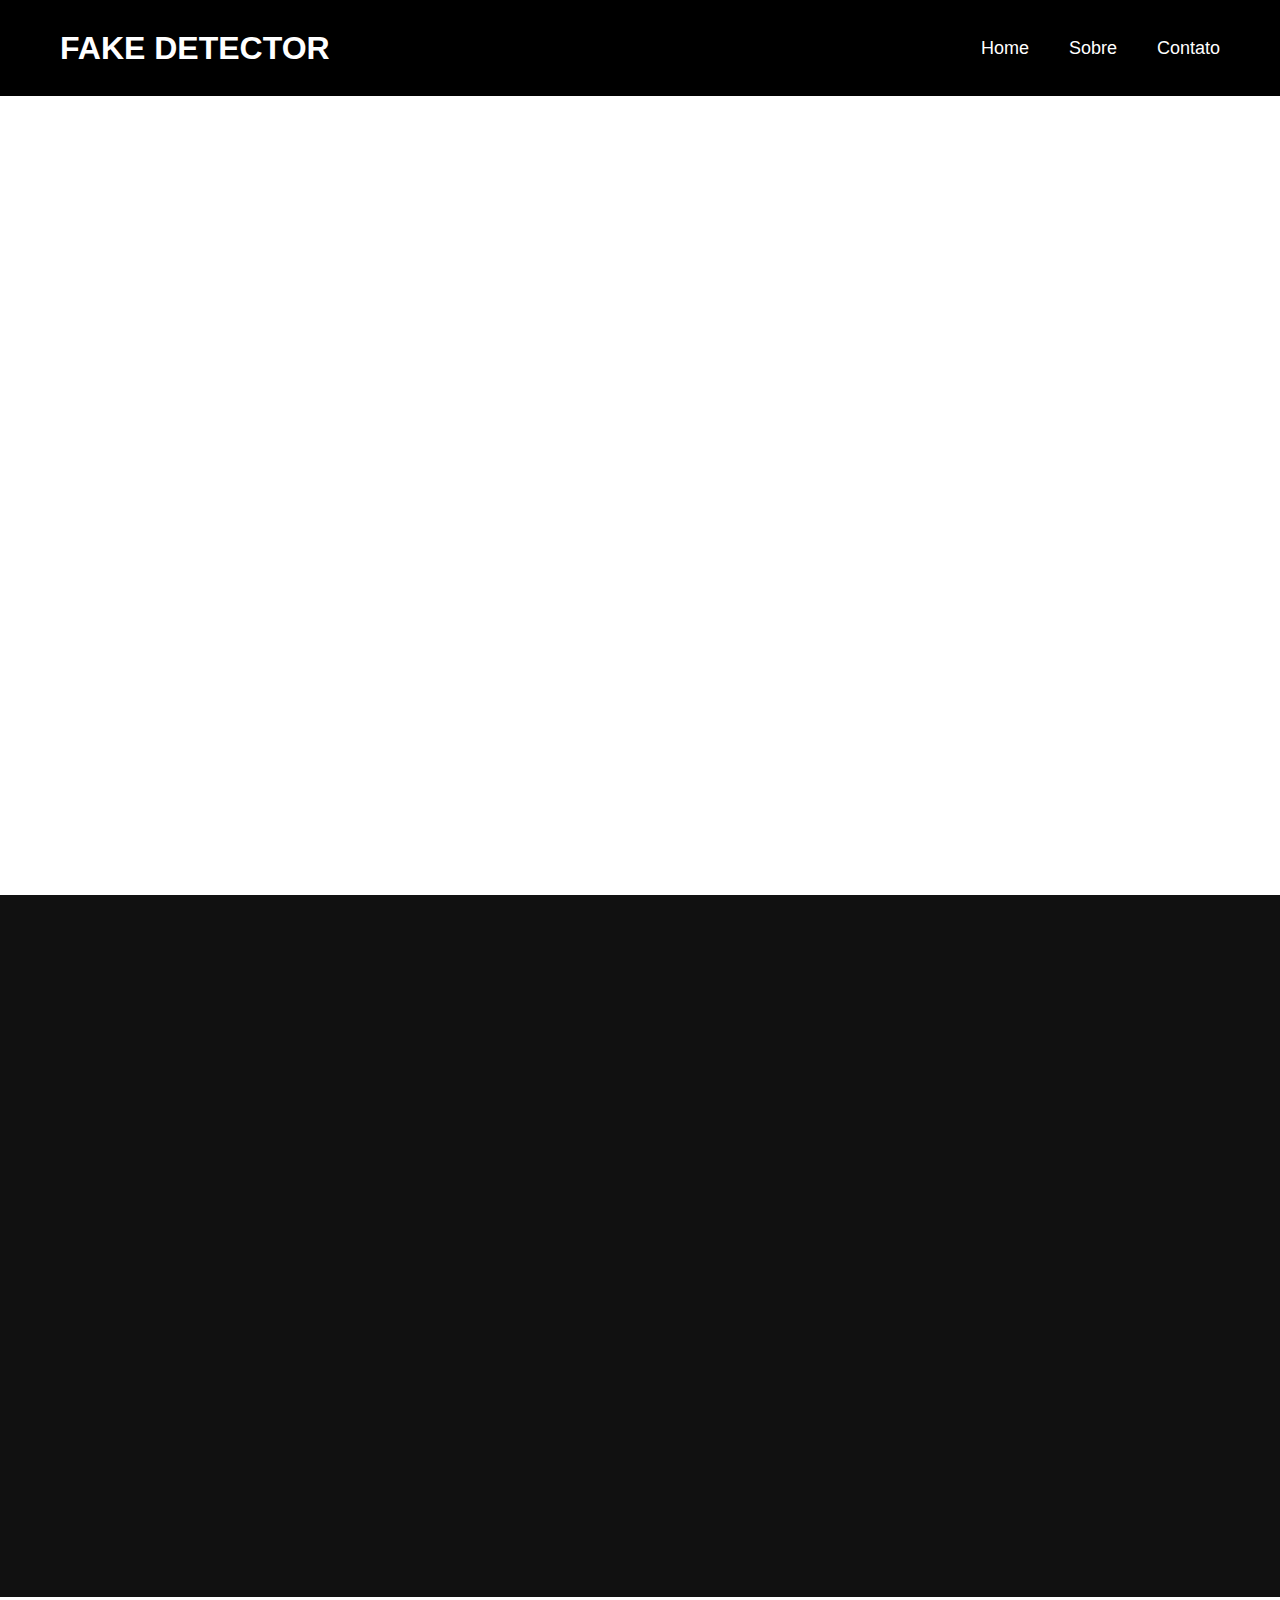
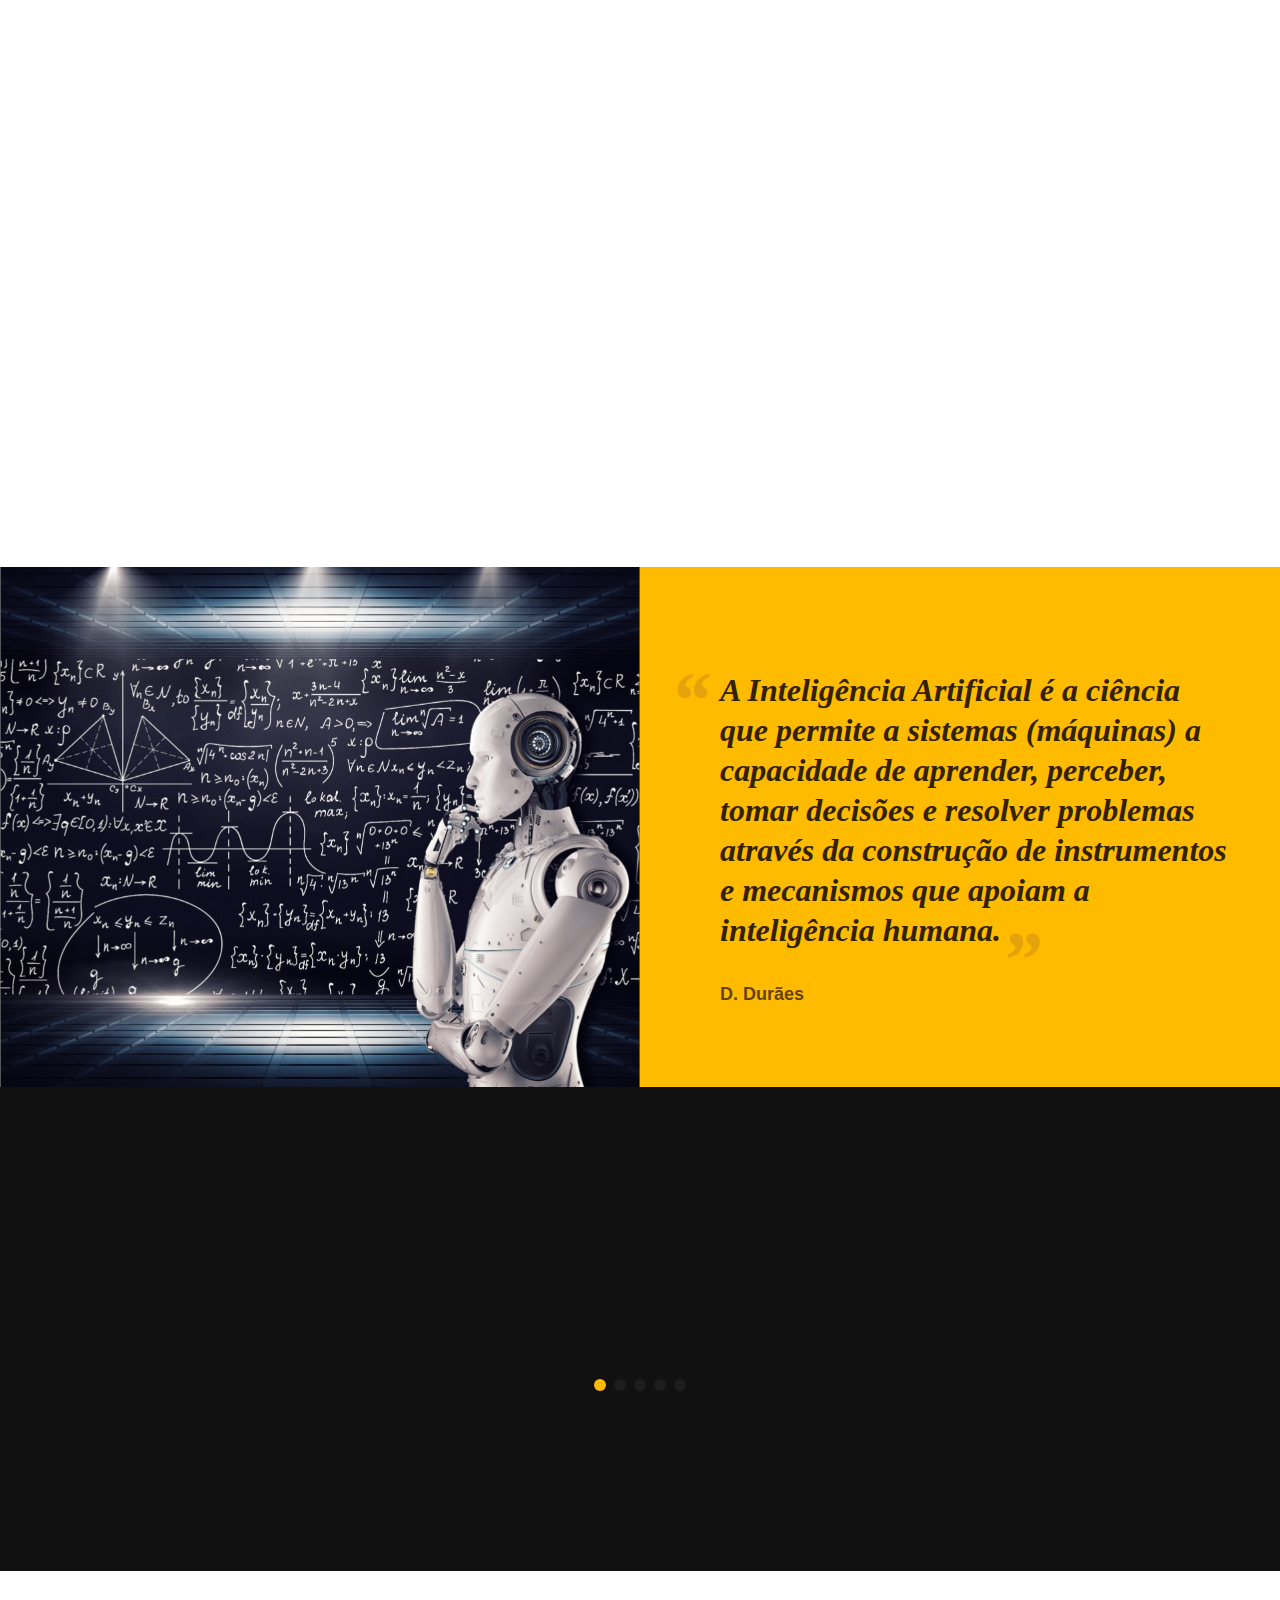
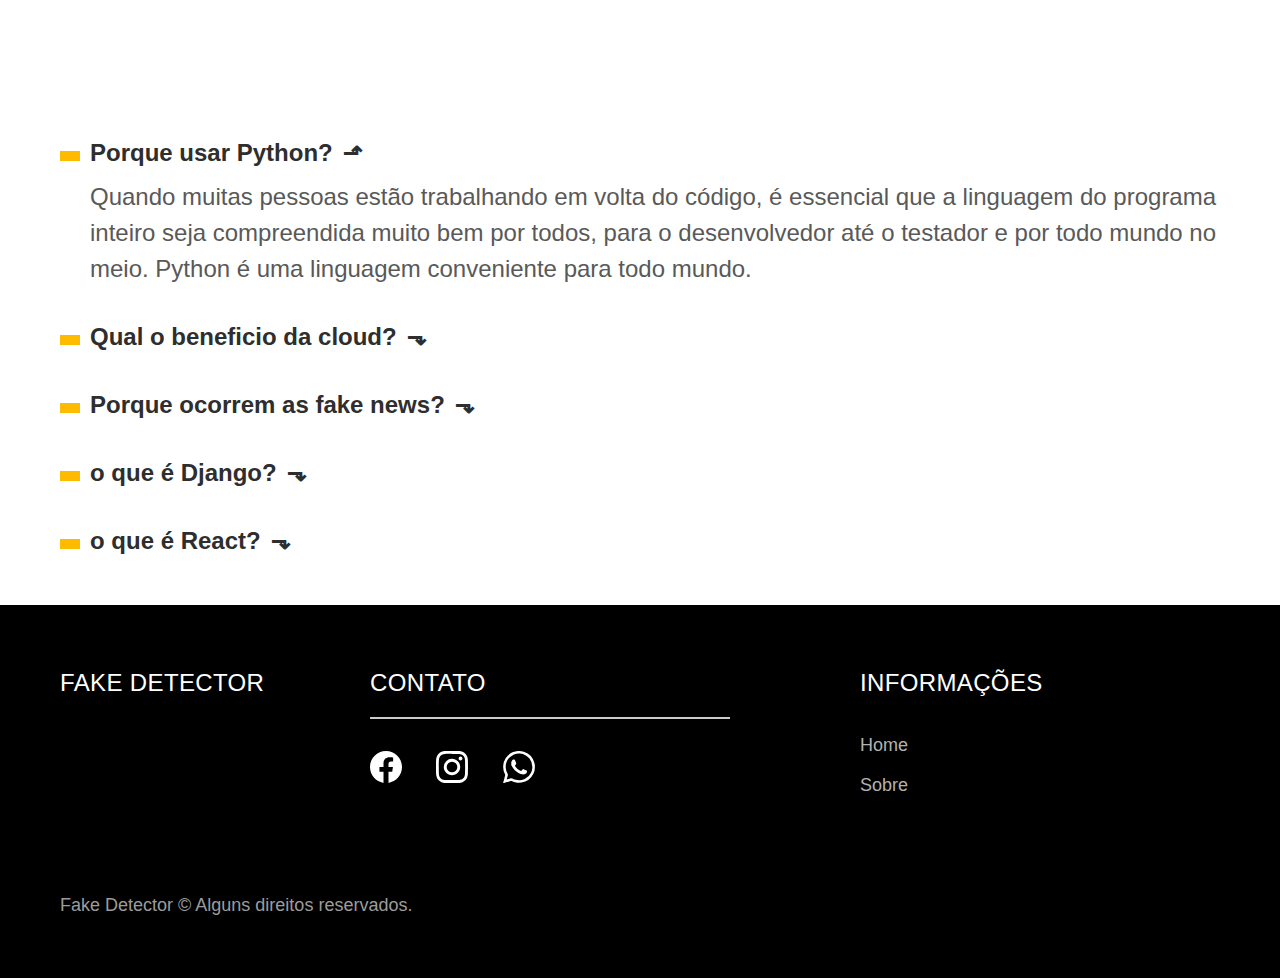
==== index.html @ afe7004c "perguntas" ====
<!DOCTYPE html>
<html lang="pt-br">
<head>
    <meta charset="UTF-8">
    <meta http-equiv="X-UA-Compatible" content="IE=edge">
    <meta name="viewport" content="width=device-width, initial-scale=1.0">
    <title>Fake Detector - Home</title>
    <link rel="stylesheet" href="./css/style.css">
    <link rel="shortcut icon" href="./img/FAKE DETECTOR.svg">

    <meta name="description" content="Site para análises de notícias Fake News sobre o covid-19">
    <meta property="og:type" content="website"/>
    <meta property="og:title" content="Fake News - Análise de informações"/>
    <meta property="og:description" content="Site para análises de notícias Fake News sobre o covid-19"/>
    <meta property="og:url" content="http://fakedetector.com.br"/>
    
    <script>document.documentElement.classList.add("js");</script>
</head>
<body>

    <header class="header-bg">
        <div class="header container">
            <a href="./">
                <h3 class="font-1-xl cor-0 fadeInDown" data-anime="500">FAKE DETECTOR</h3>
            </a>    
            <nav>
                <ul class="header-menu font-1-m cor-0 fadeInDown" data-anime="500">
                    <li><a href="./index.html">Home</a></li>
                    <li><a href="./sobre.html">Sobre</a></li>
                    <li><a href="#contato">Contato</a></li>
                </ul>
            </nav>
        </div>
    </header>

    <main class="introducao-bg">
        <div class="introducao container">
            <div class="introducao-conteudo">
                <h1 class="font-1-xxl cor-0 fadeInDown" data-anime="1000">Publicidade<span class="cor-p1">.</span></h1>
                <p class="font-2-l cor-10 fadeInDown" data-anime="1500">Olá! Seja Bem vindo ao site Fake Detector! 
                    Obrigado por visitar a nossa página, no momento ainda estamos em desenvolvimento mas em breve iremos estar prontos para a visita de usuários.&#128075;&#127995;
                </p>
                <p class="font-2-l cor-10 fadeInDown" data-anime="1500">Enquanto não publicamos o projeto final, caso tenha curiosidade de uma olhada nas tecnologias que utilizamos e suas informações na página <em><b>"SOBRE"</b><em>.
                </p>
                <img src="./img/machine-redimensionado.jpg" alt="Machine Learning" width="700px" height="500px" data-anime="1500" class="fadeInDown">
            </div>
        </div>
    </main>

    <section class="saiba_mais-bg">
        <div class="saiba_mais container">
            <div class="saiba_mais-conteudo">
                <h1 class="font-1-xxl cor-0 fadeInDown" data-anime="2000">Saiba Mais<span class="cor-p1">.</span></h1>
                <p class="font-2-l cor-5 fadeInDown" data-anime="2500">Deep learning é um tipo de machine learning que treina computadores para realizar tarefas como seres humanos, o que inclui reconhecimento de fala, identificação de imagem e previsões. Em vez de organizar os dados para serem executados através de equações predefinidas, o deep learning configura parâmetros básicos sobre os dados e treina o computador para aprender sozinho através do reconhecimento padrões em várias camadas de processamento.
                </p>

                <p class="font-2-l cor-5 fadeInDown" data-anime="3000">Notícias falsas (sendo também muito comum o uso do termo em inglês fake news) são uma forma de imprensa marrom que consiste na distribuição deliberada de desinformação ou boatos via jornal impresso, televisão, rádio, ou ainda online, como nas mídias sociais. Este tipo de notícia é escrito e publicado com a intenção de enganar, a fim de se obter ganhos financeiros ou políticos, muitas vezes com manchetes sensacionalistas, exageradas ou evidentemente falsas para chamar a atenção.
                </p>
            </div>
        </div>
    </section>

    <section class="tecnologias" aria-label="Tecnologias">
        <h2 class="container font-1-xxl fadeInDown" data-anime="3500">Tecnologias<span class="cor-p1">.</span></h2>
    
        <ul data-anime="4000" class="fadeInDown">
            <li><h2>PYTHON</h2></li>
            <li><h2>DJANGO</h2></li>
            <li><h2>REACT</h2></li>
            <li><h2>DESIGN</h2></li>
            <li><h2>JAVASCRIPT</h2></li>
            <li><h2>MYSQL</h2></li>
            <li><h2>LINUX</h2></li>
            <li><h2>CLOUD</h2></li>
        </ul>
    </section>

    <section class="depoimento" aria-label="Depoimento">
        <div>
            <img src="./img/ia.jpg" width="1560" height="1360" alt="Inteligencia Artificial">
        </div>
        <div class="depoimento-conteudo">
            <blockquote class="font-1-xl cor-p5">
                <p>A Inteligência Artificial é a ciência que permite a sistemas (máquinas) a capacidade de aprender, perceber, tomar decisões e resolver problemas através da construção de instrumentos e mecanismos que apoiam a inteligência humana.</p>
            </blockquote>
            <span class="font-1-m-b cor-p4">D. Durães</span>
        </div>
    </section>

    <section class="desenvolvedores-bg">
        <div class="desenvolvedores container">
            <div class="desenvolvedores-conteudo">
                <h1 class="font-1-xxl cor-0 fadeInDown" data-anime="4500">Desenvolvedores<span class="cor-p1">.</span></h1>
                <ul data-slide="principal" data-anime="4500" class="fadeInDown">
                    <li><p class="font-2-l cor-2">Marcos Paulo Santos de Camargo</p></li>
                    <li><p class="font-2-l cor-2">Matheus Caldas Lima</p></li>
                    <li><p class="font-2-l cor-2">Pedro Gabriel Rodrigues Sanches</p></li>
                    <li><p class="font-2-l cor-2">Rafael Oliveira Luz</p></li>
                    <li><p class="font-2-l cor-2">Thiago Ribeiro Gomes</p></li>      
                </ul>
                <p class="font-2-l cor-2 fadeInDown" data-anime="5000">Orientador: Lamartine Guimarães</p>
            </div>
        </div>
    </section>

    <section class="faq_lista-bg">
        <div class="faq_lista container">
            <div class="faq_lista-conteudo">
                <h1 class="font-1-xxl cor-12 fadeInDown" data-anime="5500">Perguntas Frequentes<span class="cor-p1">.</span></h1>
                <dl class="faq_lista js-accordion">
                    <dt class="font-2-l cor-10">Porque usar Python?</dt>
                    <dd class="font-2-l cor-8">Quando muitas pessoas estão trabalhando em volta do código, é essencial que a linguagem do programa inteiro seja compreendida muito bem por todos, para o desenvolvedor até o testador e por todo mundo no meio. Python é uma linguagem conveniente para todo mundo.</dd>
                    <dt class="font-2-l cor-10">Qual o beneficio da cloud?</dt>
                    <dd class="font-2-l cor-8">O desenvolvimento na cloud permite que os usuários comercializem seus aplicativos mais rapidamente. As falhas de hardware não resultam em uma perda de dados devido a backups em rede. A cloud computing usa recursos remotos, fazendo com que as empresas economizem no custo de servidores e outros equipamentos.</dd>
                    <dt class="font-2-l cor-10">Porque ocorrem as fake news?</dt>
                    <dd class="font-2-l cor-8">Este tipo de notícia é escrito e publicado com a intenção de enganar, a fim de se obter ganhos financeiros ou políticos, muitas vezes com manchetes sensacionalistas, exageradas ou evidentemente falsas para chamar a atenção.</dd>
                    <dt class="font-2-l cor-10">o que é Django?</dt>
                    <dd class="font-2-l cor-8">Django é um framework web Python de alto nível que permite o rápido desenvolvimento de sites seguros e de fácil manutenção.</dd>
                    <dt class="font-2-l cor-10">o que é React?</dt>
                    <dd class="font-2-l cor-8">É uma biblioteca JavaScript de código aberto com foco em criar interfaces de usuário em páginas web. É mantido pelo Facebook, Instagram, outras empresas e uma comunidade de desenvolvedores individuais. É utilizado nos sites da Netflix, Imgur, Feedly, Airbnb, SeatGeek, HelloSign, Walmart e outros.</dd>
                    
                </dl>
            </div>
        </div>
    </section>

    <footer class="footer-bg" id="contato">
        <div class="footer container">
            <h3 class="font-2-l-b cor-0">FAKE DETECTOR</h3>
            <div class="footer-contato">
                <h3 class="font-2-l-b cor-0">Contato</h3>
                <div class="footer-redes">
                    <ul>
                        <li> <a href="https://web.facebook.com/desinformationanalitcs?_rdc=1&_rdr" target="_blank"><img src="./img/redes/facebook.svg" width="32" height="32" alt="Facebook"></a></li>
                        <li><a href="https://www.instagram.com/bot_analitcs/" target="_blank">
                            <img src="./img/redes/instagram.svg" width="32" height="32" alt="Instagram">
                        </a></li>
                        <li><a href="tel:+5512981449648" target="_blank">
                            <img src="./img/redes/whatsapp.svg" width="32" height="32" alt="Whatsapp">
                        </a></li>
                    </ul>
                </div>
            </div>
            <div class="footer-informacoes">
                <h3 class="font-2-l-b cor-0">Informações</h3>
                <nav>
                    <ul class="font-1-m cor-5">
                        <li><a href="./index.html">Home</a></li>
                        <li><a href="./sobre.html">Sobre</a></li>
                    </ul>
                </nav>
            </div>
            <p class="footer-copy font-2-m cor-6">Fake Detector © Alguns direitos reservados.</p>
        </div>
    </footer>

    <script src="./js/simple-anime.js"></script>
    <script src="./js/simple-slide.js"></script>
    <script src="/js/script.js"></script>

</body>
</html>
---- css/style.css ----
@import "./global/global.css";
@import "./utilidades/tipografia.css";
@import "./utilidades/cores.css";

@import "./global/header.css";
@import "./global/footer.css";


/* Utilidades */
@import "./utilidades/componentes.css";

/* Home */
@import "./home/introducao.css";
@import "./home/saiba_mais.css";
@import "./home/tecnologias.css";
@import "./home/depoimento.css";
@import "./home/desenvolvedores.css";
@import "./home/faq_lista.css";

/* Sobre */ 
@import "./sobre/sobre.css";
@import "./sobre/tecnologia_bg.css";
@import "./sobre/tecnologia.css";

.fadeInDown {
    transform: translate3d(0, -20px, 0);
}

.fadeInUp {
    transform: translate3d(0, 20px, 0);
}

.fadeInRight {
    transform: translate3d(20px, 0, 0);
}

.fadeInLeft {
    transform: translate3d(-20px, 0, 0);
}

[data-anime] {
    opacity: 0;
}

.anime {
    opacity: 1;
    transform: none;
    transition: transform 0.8s, opacity 0.8s;
}

[data-slide] {
    position: relative;
}

[data-slide]>* {
    position: absolute;
    top: 0px;
    opacity: 0;
}

[data-slide]>.active {
    position: relative;
    opacity: 1;
    transition: opacity 500ms;
    z-index: 1;
}

[data-slide-nav] {
    display: block;
    justify-content: center;
    text-align: center;
    margin-top: 20px;
}

[data-slide-nav]>button {
    display: inline-block;
    width: 12px;
    margin: 4px;
    height: 12px;
    border: none;
    padding: 0px;
    border-radius: 6px;
    background: #1d1d1d;
    text-indent: -100px;
    overflow: hidden;
    cursor: pointer;
}

[data-slide-nav] > button.active {
    background: var(--cor-p1);
}

.js .js-accordion dd {
    display: none;
}

.js-accordion dt::after {
    content: '⬎';
    margin-left: 10px;
    cursor: pointer;
}

.js-accordion dt.ativo::after {
    content: '⬏';
}

.js-accordion dd.ativo {
    display: block;
    animation: slideDown .5s forwards;
}

@keyframes slideDown {
    from {
        opacity: 0;
        max-height: 0;
    }

    to {
        max-height: 200px;
        opacity: 1;
    }
}
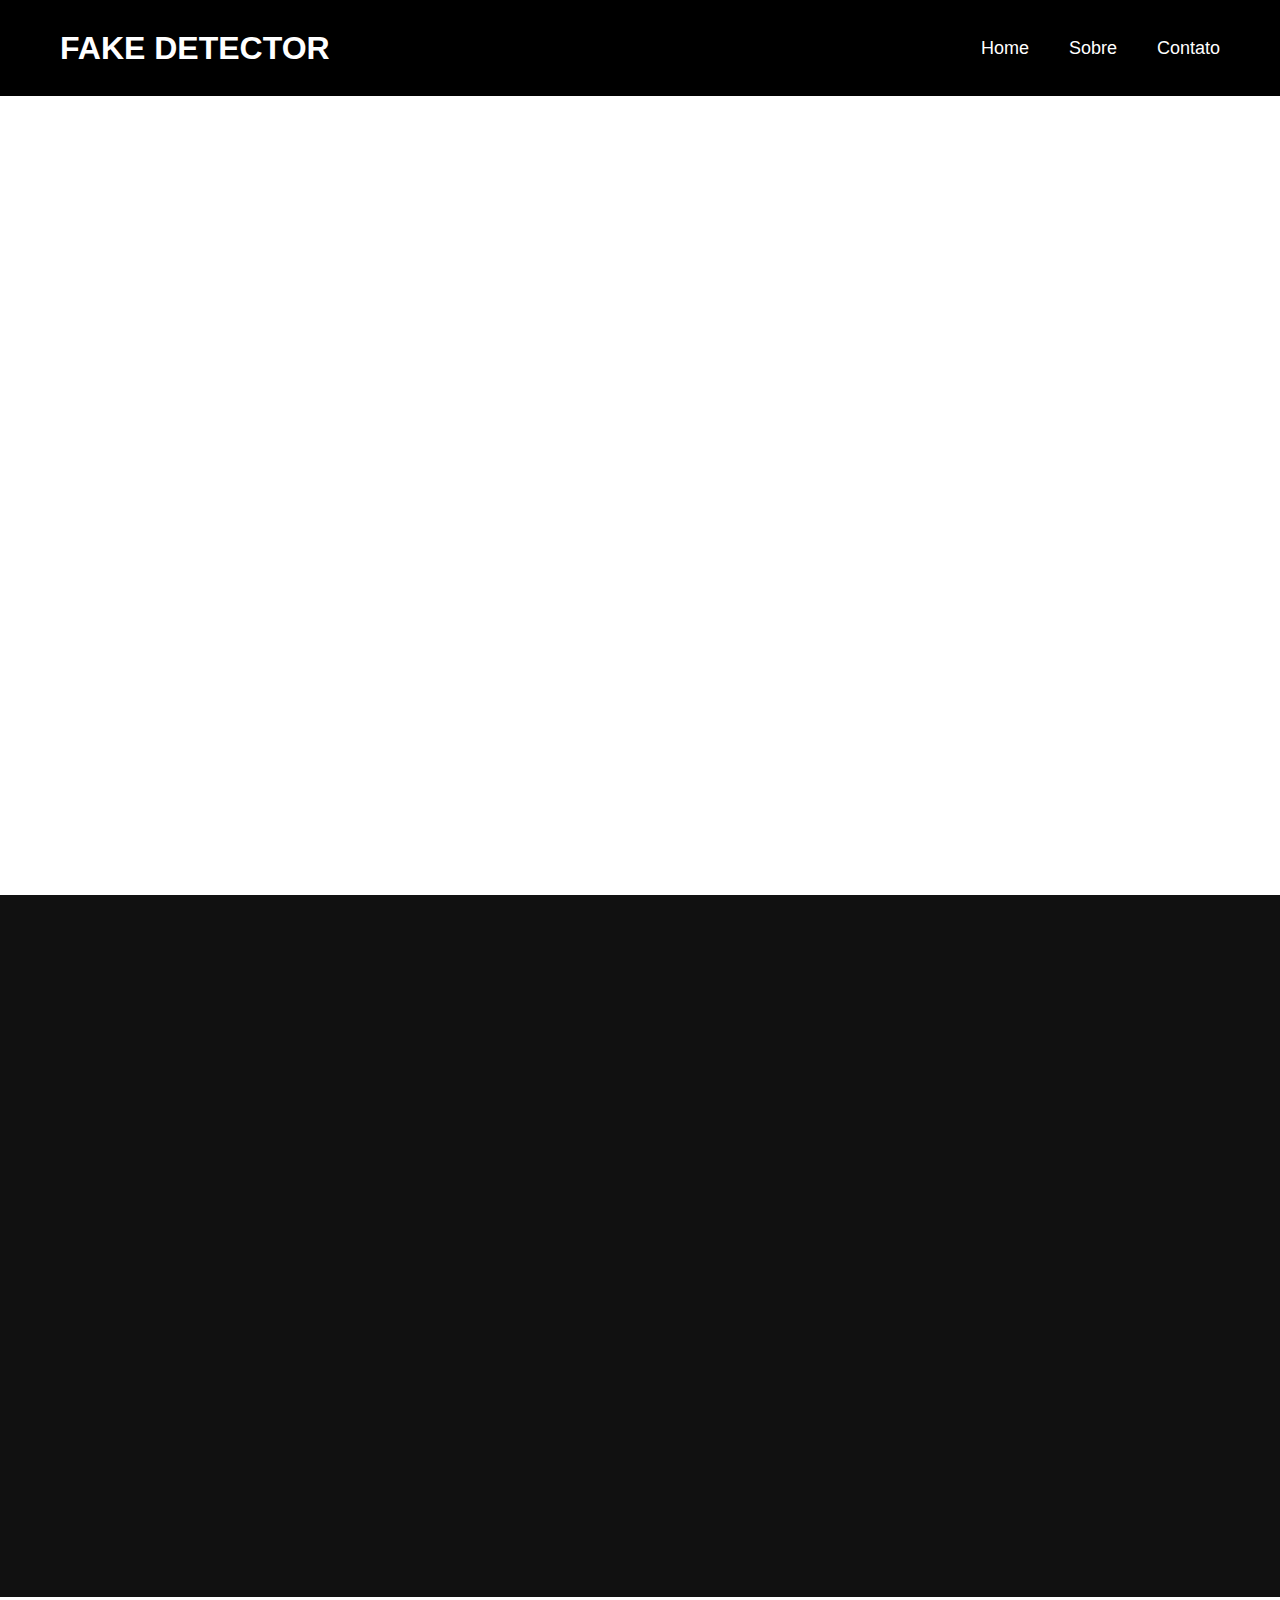
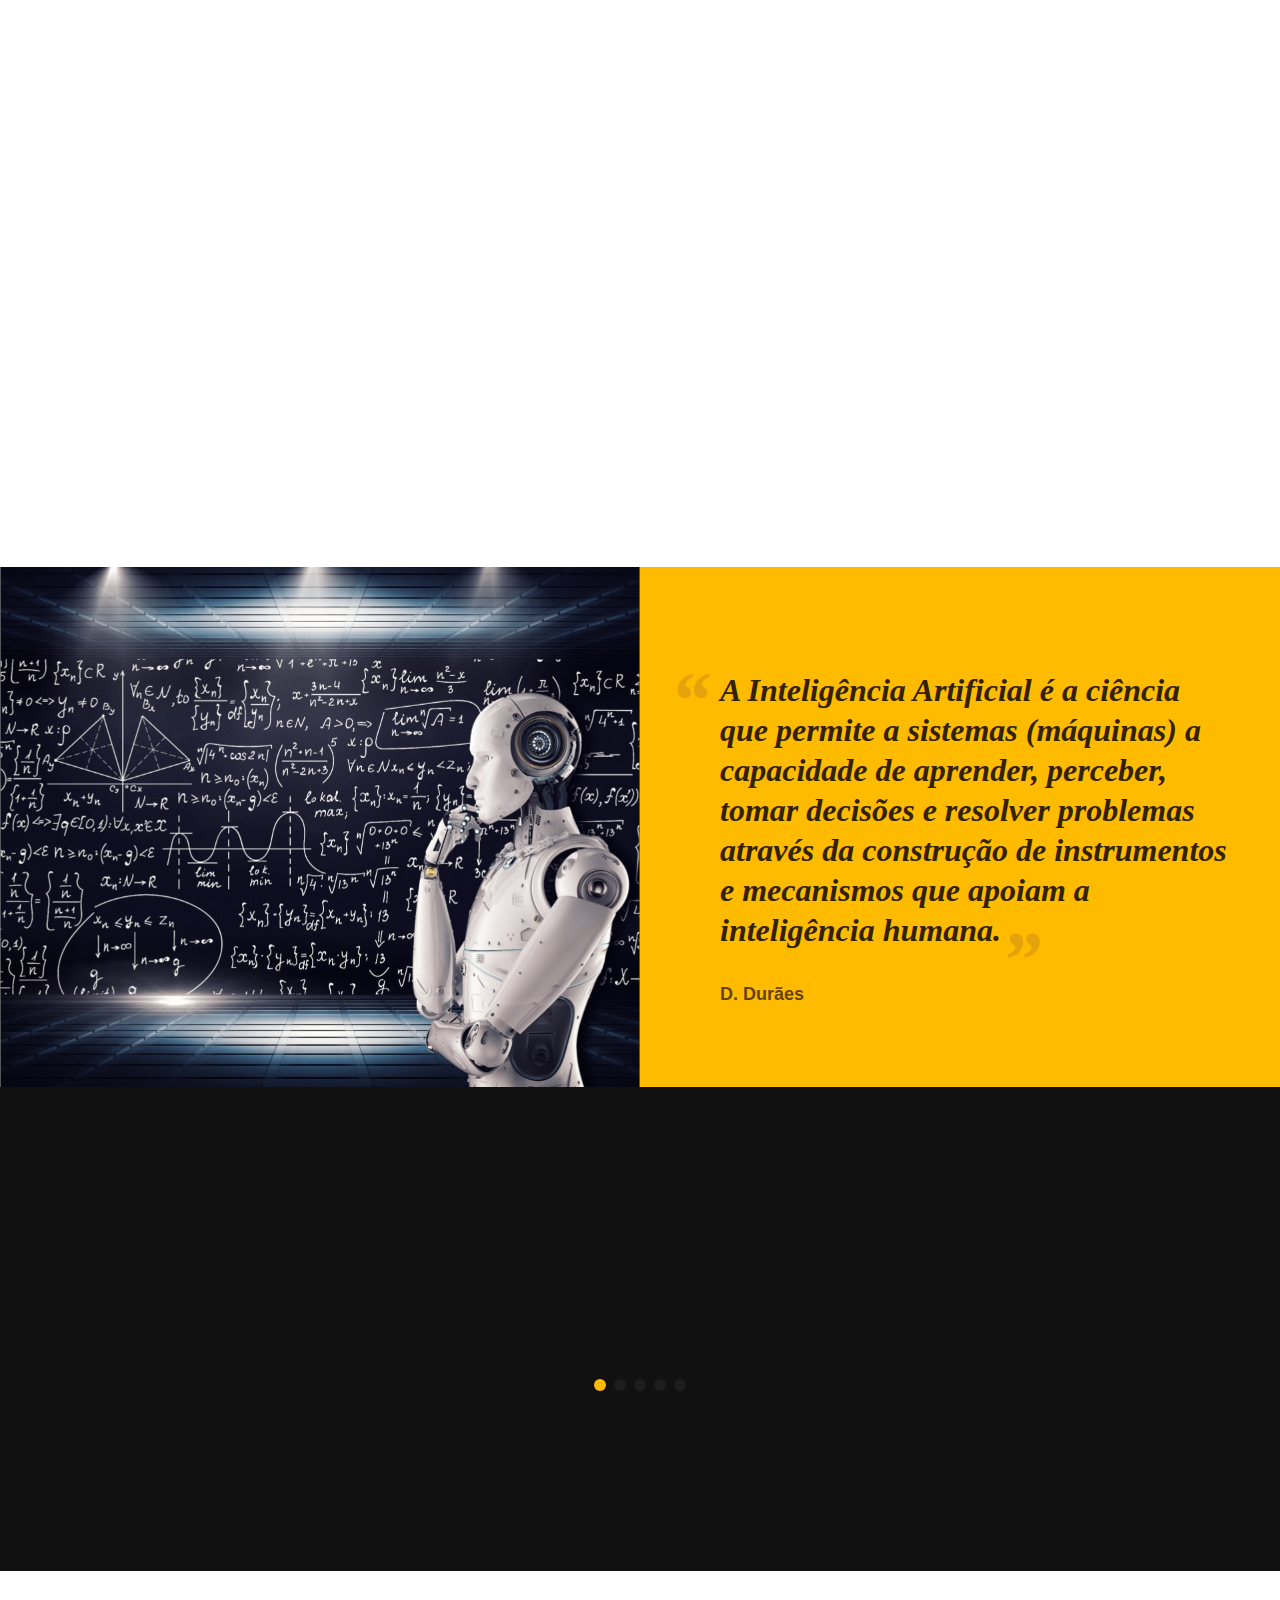
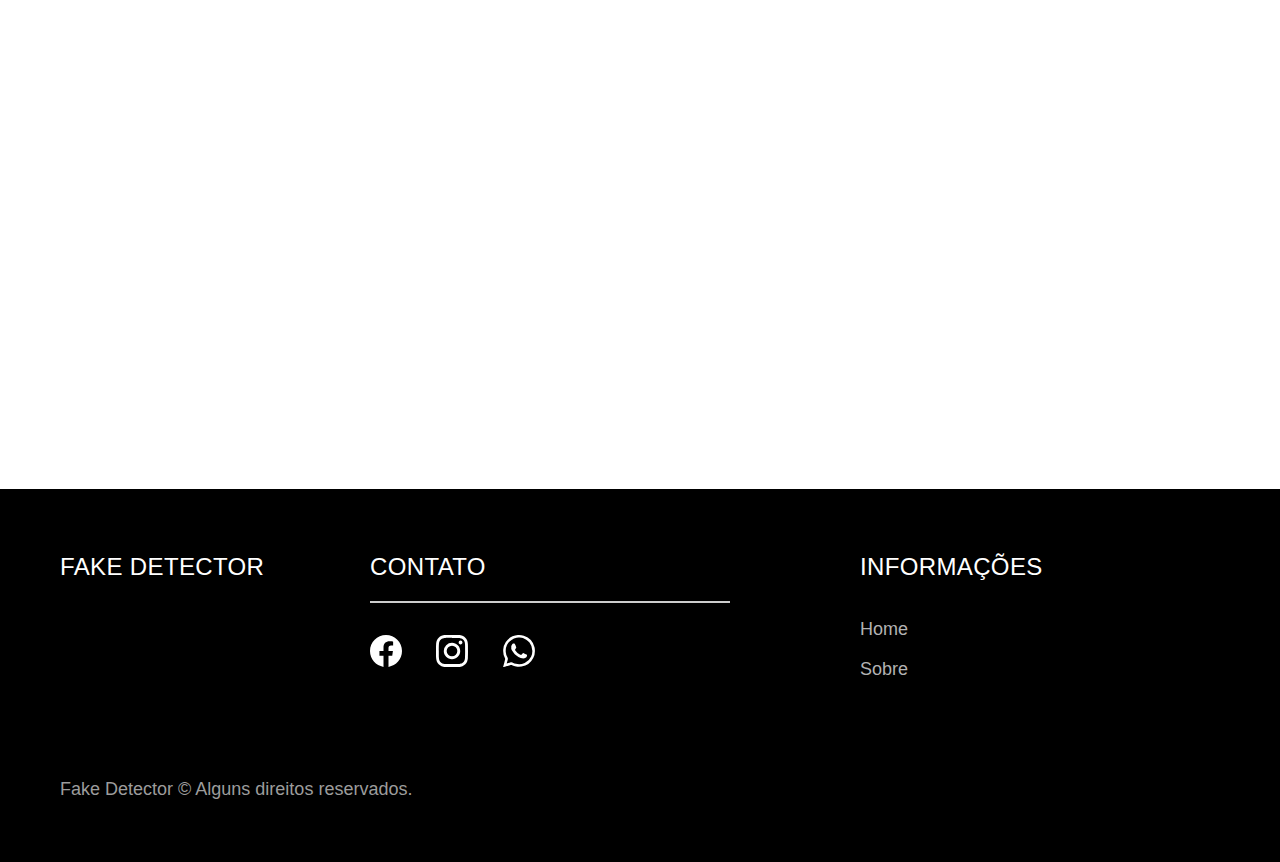
==== commit 04ee187f: "link" ====
--- a/index.html
+++ b/index.html
@@ -108,15 +108,15 @@
             <div class="faq_lista-conteudo">
                 <h1 class="font-1-xxl cor-12 fadeInDown" data-anime="5500">Perguntas Frequentes<span class="cor-p1">.</span></h1>
                 <dl class="faq_lista js-accordion">
-                    <dt class="font-2-l cor-10">Porque usar Python?</dt>
+                    <dt class="font-2-l cor-10 fadeInDown" data-anime="6000">Porque usar Python?</dt>
                     <dd class="font-2-l cor-8">Quando muitas pessoas estão trabalhando em volta do código, é essencial que a linguagem do programa inteiro seja compreendida muito bem por todos, para o desenvolvedor até o testador e por todo mundo no meio. Python é uma linguagem conveniente para todo mundo.</dd>
-                    <dt class="font-2-l cor-10">Qual o beneficio da cloud?</dt>
+                    <dt class="font-2-l cor-10" data-anime="6500">Qual o beneficio da cloud?</dt>
                     <dd class="font-2-l cor-8">O desenvolvimento na cloud permite que os usuários comercializem seus aplicativos mais rapidamente. As falhas de hardware não resultam em uma perda de dados devido a backups em rede. A cloud computing usa recursos remotos, fazendo com que as empresas economizem no custo de servidores e outros equipamentos.</dd>
-                    <dt class="font-2-l cor-10">Porque ocorrem as fake news?</dt>
+                    <dt class="font-2-l cor-10" data-anime="7000">Porque ocorrem as fake news?</dt>
                     <dd class="font-2-l cor-8">Este tipo de notícia é escrito e publicado com a intenção de enganar, a fim de se obter ganhos financeiros ou políticos, muitas vezes com manchetes sensacionalistas, exageradas ou evidentemente falsas para chamar a atenção.</dd>
-                    <dt class="font-2-l cor-10">o que é Django?</dt>
+                    <dt class="font-2-l cor-10" data-anime="7500">o que é Django?</dt>
                     <dd class="font-2-l cor-8">Django é um framework web Python de alto nível que permite o rápido desenvolvimento de sites seguros e de fácil manutenção.</dd>
-                    <dt class="font-2-l cor-10">o que é React?</dt>
+                    <dt class="font-2-l cor-10" data-anime="8000">o que é React?</dt>
                     <dd class="font-2-l cor-8">É uma biblioteca JavaScript de código aberto com foco em criar interfaces de usuário em páginas web. É mantido pelo Facebook, Instagram, outras empresas e uma comunidade de desenvolvedores individuais. É utilizado nos sites da Netflix, Imgur, Feedly, Airbnb, SeatGeek, HelloSign, Walmart e outros.</dd>
                     
                 </dl>
--- a/css/style.css
+++ b/css/style.css
@@ -116,7 +116,7 @@
     }
 
     to {
-        max-height: 200px;
+        max-height: 300px;
         opacity: 1;
     }
 }
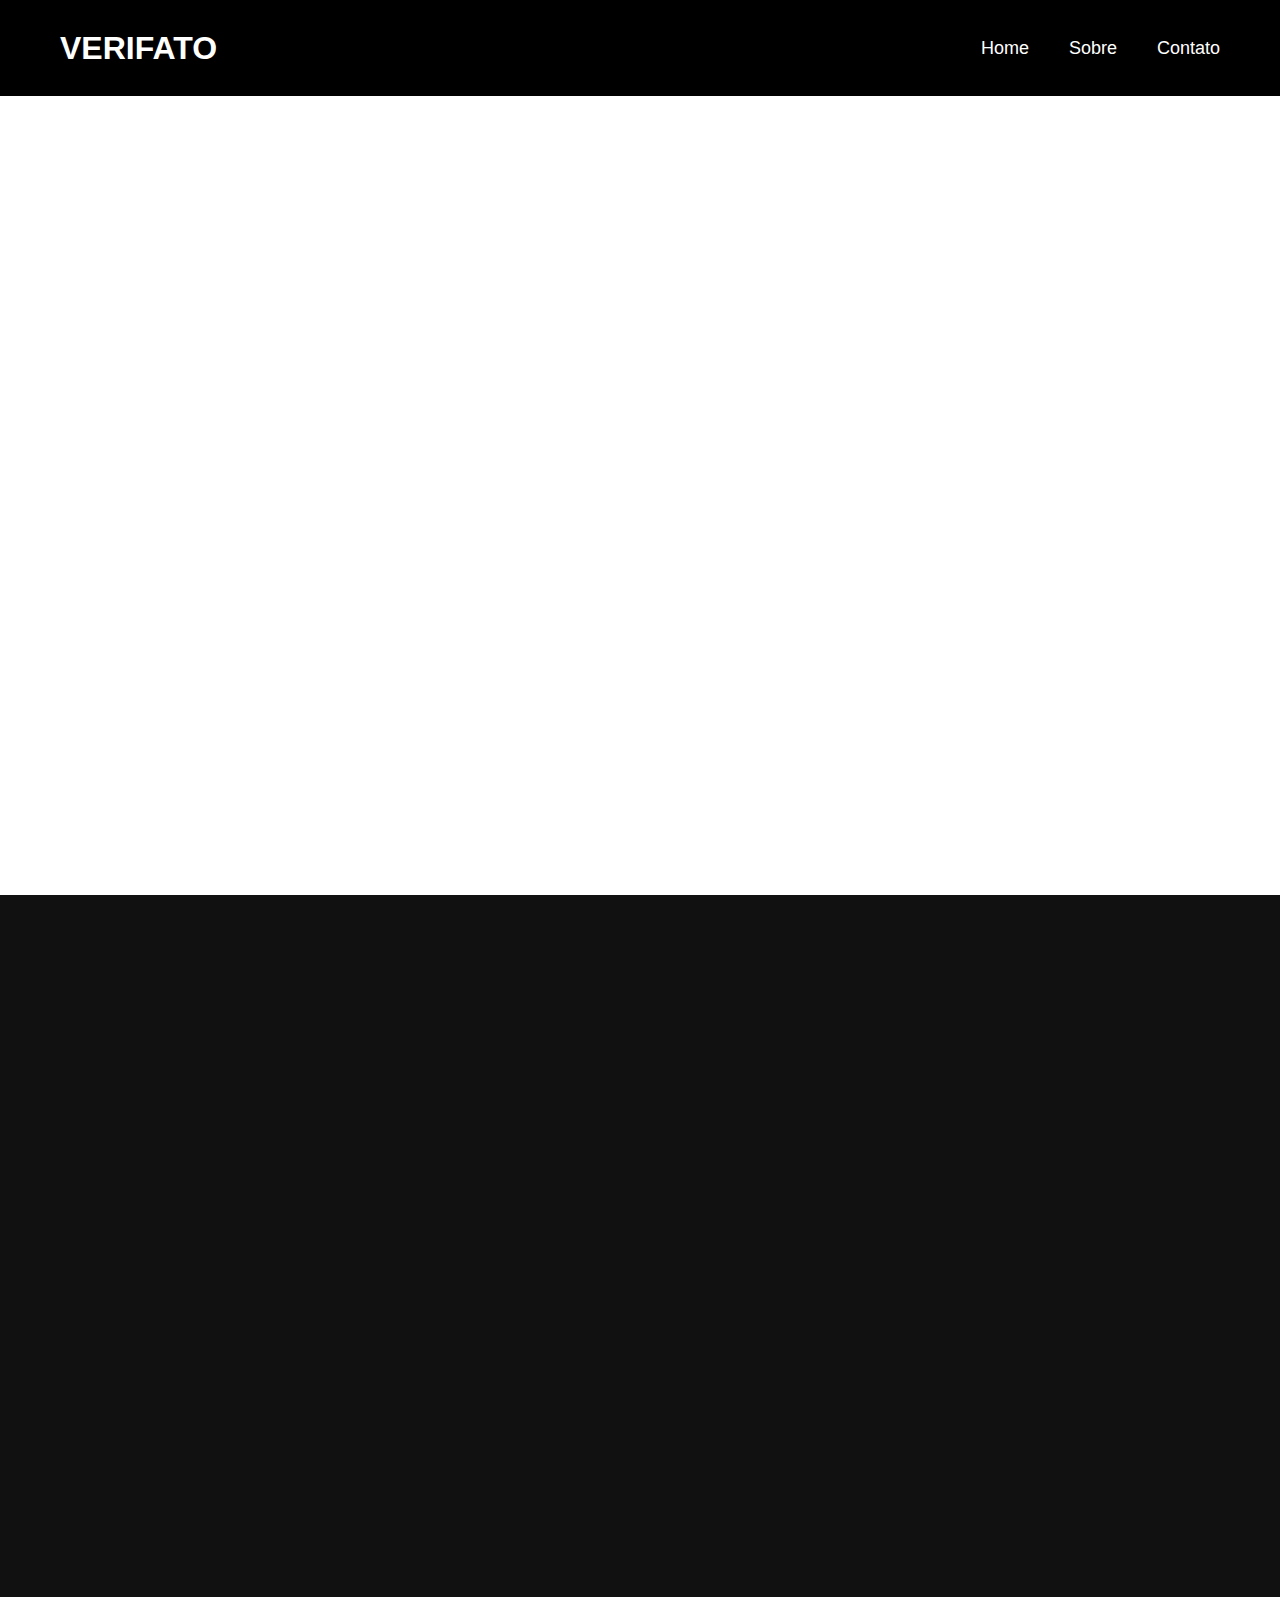
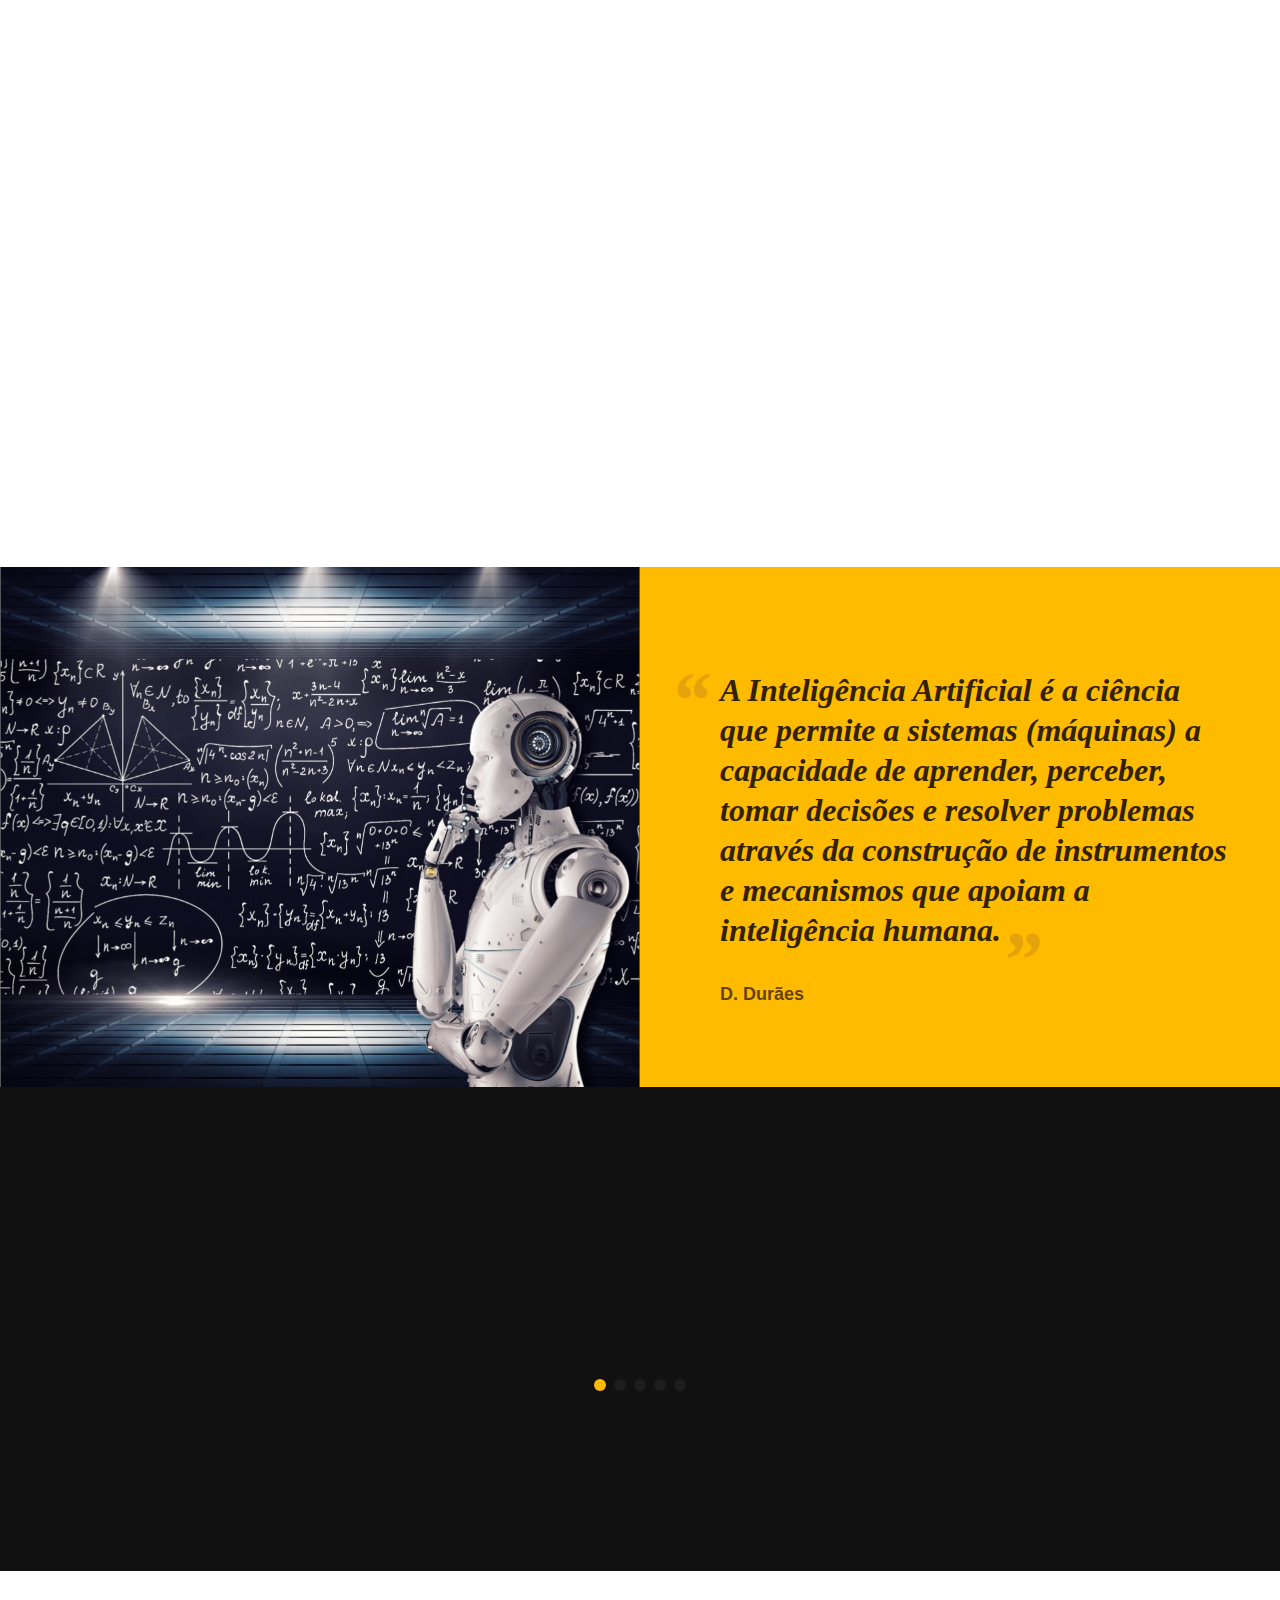
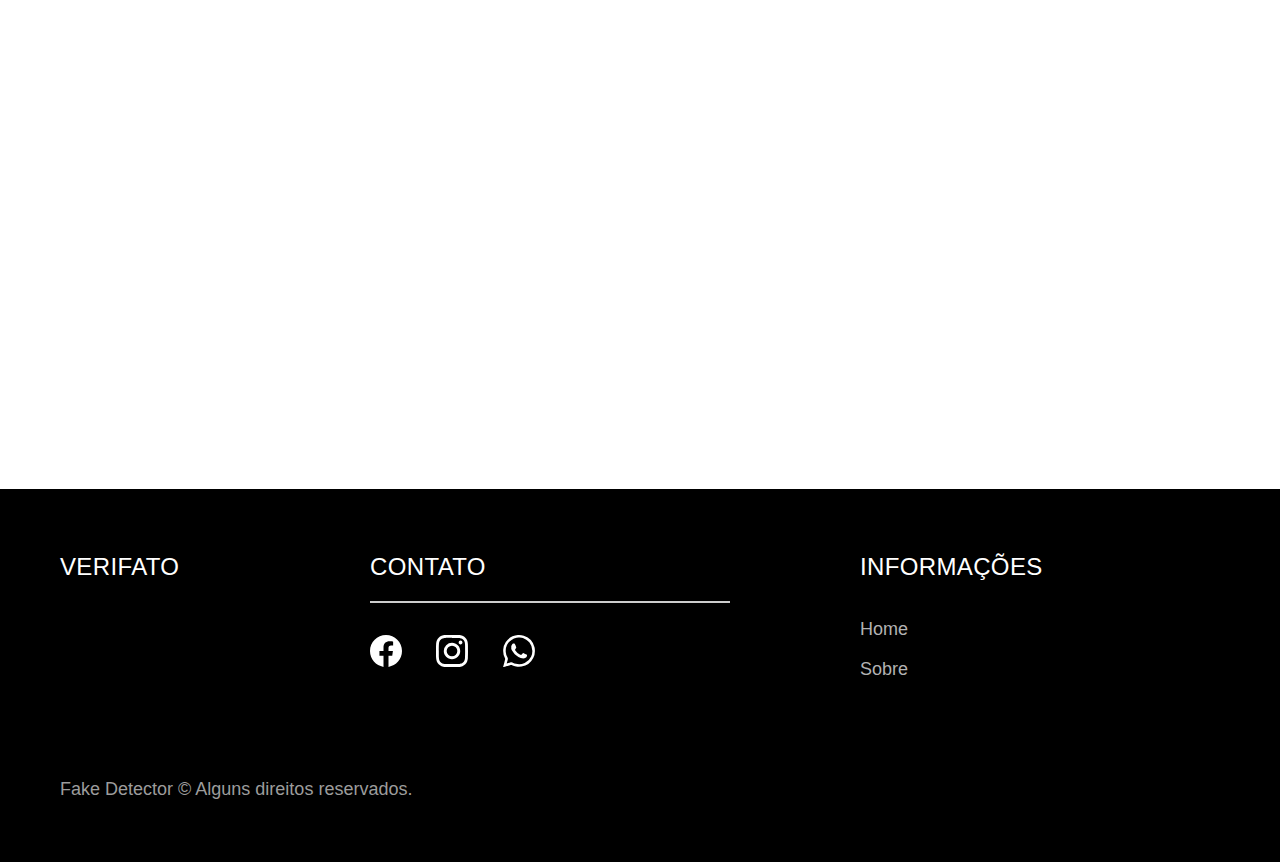
==== commit 9311d65a: "verifato" ====
--- a/index.html
+++ b/index.html
@@ -6,13 +6,13 @@
     <meta name="viewport" content="width=device-width, initial-scale=1.0">
     <title>Fake Detector - Home</title>
     <link rel="stylesheet" href="./css/style.css">
-    <link rel="shortcut icon" href="./img/FAKE DETECTOR.svg">
+    <link rel="shortcut icon" href="./img/VERIFATO.svg">
 
     <meta name="description" content="Site para análises de notícias Fake News sobre o covid-19">
     <meta property="og:type" content="website"/>
     <meta property="og:title" content="Fake News - Análise de informações"/>
     <meta property="og:description" content="Site para análises de notícias Fake News sobre o covid-19"/>
-    <meta property="og:url" content="http://fakedetector.com.br"/>
+    <meta property="og:url" content="http://verifato.com"/>
     
     <script>document.documentElement.classList.add("js");</script>
 </head>
@@ -21,7 +21,7 @@
     <header class="header-bg">
         <div class="header container">
             <a href="./">
-                <h3 class="font-1-xl cor-0 fadeInDown" data-anime="500">FAKE DETECTOR</h3>
+                <h3 class="font-1-xl cor-0 fadeInDown" data-anime="500">VERIFATO</h3>
             </a>    
             <nav>
                 <ul class="header-menu font-1-m cor-0 fadeInDown" data-anime="500">
@@ -92,13 +92,13 @@
             <div class="desenvolvedores-conteudo">
                 <h1 class="font-1-xxl cor-0 fadeInDown" data-anime="4500">Desenvolvedores<span class="cor-p1">.</span></h1>
                 <ul data-slide="principal" data-anime="4500" class="fadeInDown">
-                    <li><p class="font-2-l cor-2">Marcos Paulo Santos de Camargo</p></li>
-                    <li><p class="font-2-l cor-2">Matheus Caldas Lima</p></li>
-                    <li><p class="font-2-l cor-2">Pedro Gabriel Rodrigues Sanches</p></li>
-                    <li><p class="font-2-l cor-2">Rafael Oliveira Luz</p></li>
-                    <li><p class="font-2-l cor-2">Thiago Ribeiro Gomes</p></li>      
+                    <li><p class="font-2-l cor-5">Marcos Paulo Santos de Camargo</p></li>
+                    <li><p class="font-2-l cor-5">Matheus Caldas Lima</p></li>
+                    <li><p class="font-2-l cor-5">Pedro Gabriel Rodrigues Sanches</p></li>
+                    <li><p class="font-2-l cor-5">Rafael Oliveira Luz</p></li>
+                    <li><p class="font-2-l cor-5">Thiago Ribeiro Gomes</p></li>      
                 </ul>
-                <p class="font-2-l cor-2 fadeInDown" data-anime="5000">Orientador: Lamartine Guimarães</p>
+                <p class="font-2-l cor-5 fadeInDown" data-anime="5000">Orientador: Lamartine Guimarães</p>
             </div>
         </div>
     </section>
@@ -114,9 +114,9 @@
                     <dd class="font-2-l cor-8">O desenvolvimento na cloud permite que os usuários comercializem seus aplicativos mais rapidamente. As falhas de hardware não resultam em uma perda de dados devido a backups em rede. A cloud computing usa recursos remotos, fazendo com que as empresas economizem no custo de servidores e outros equipamentos.</dd>
                     <dt class="font-2-l cor-10" data-anime="7000">Porque ocorrem as fake news?</dt>
                     <dd class="font-2-l cor-8">Este tipo de notícia é escrito e publicado com a intenção de enganar, a fim de se obter ganhos financeiros ou políticos, muitas vezes com manchetes sensacionalistas, exageradas ou evidentemente falsas para chamar a atenção.</dd>
-                    <dt class="font-2-l cor-10" data-anime="7500">o que é Django?</dt>
+                    <dt class="font-2-l cor-10" data-anime="7500">O que é Django?</dt>
                     <dd class="font-2-l cor-8">Django é um framework web Python de alto nível que permite o rápido desenvolvimento de sites seguros e de fácil manutenção.</dd>
-                    <dt class="font-2-l cor-10" data-anime="8000">o que é React?</dt>
+                    <dt class="font-2-l cor-10" data-anime="8000">O que é React?</dt>
                     <dd class="font-2-l cor-8">É uma biblioteca JavaScript de código aberto com foco em criar interfaces de usuário em páginas web. É mantido pelo Facebook, Instagram, outras empresas e uma comunidade de desenvolvedores individuais. É utilizado nos sites da Netflix, Imgur, Feedly, Airbnb, SeatGeek, HelloSign, Walmart e outros.</dd>
                     
                 </dl>
@@ -126,7 +126,7 @@
 
     <footer class="footer-bg" id="contato">
         <div class="footer container">
-            <h3 class="font-2-l-b cor-0">FAKE DETECTOR</h3>
+            <h3 class="font-2-l-b cor-0">VERIFATO</h3>
             <div class="footer-contato">
                 <h3 class="font-2-l-b cor-0">Contato</h3>
                 <div class="footer-redes">
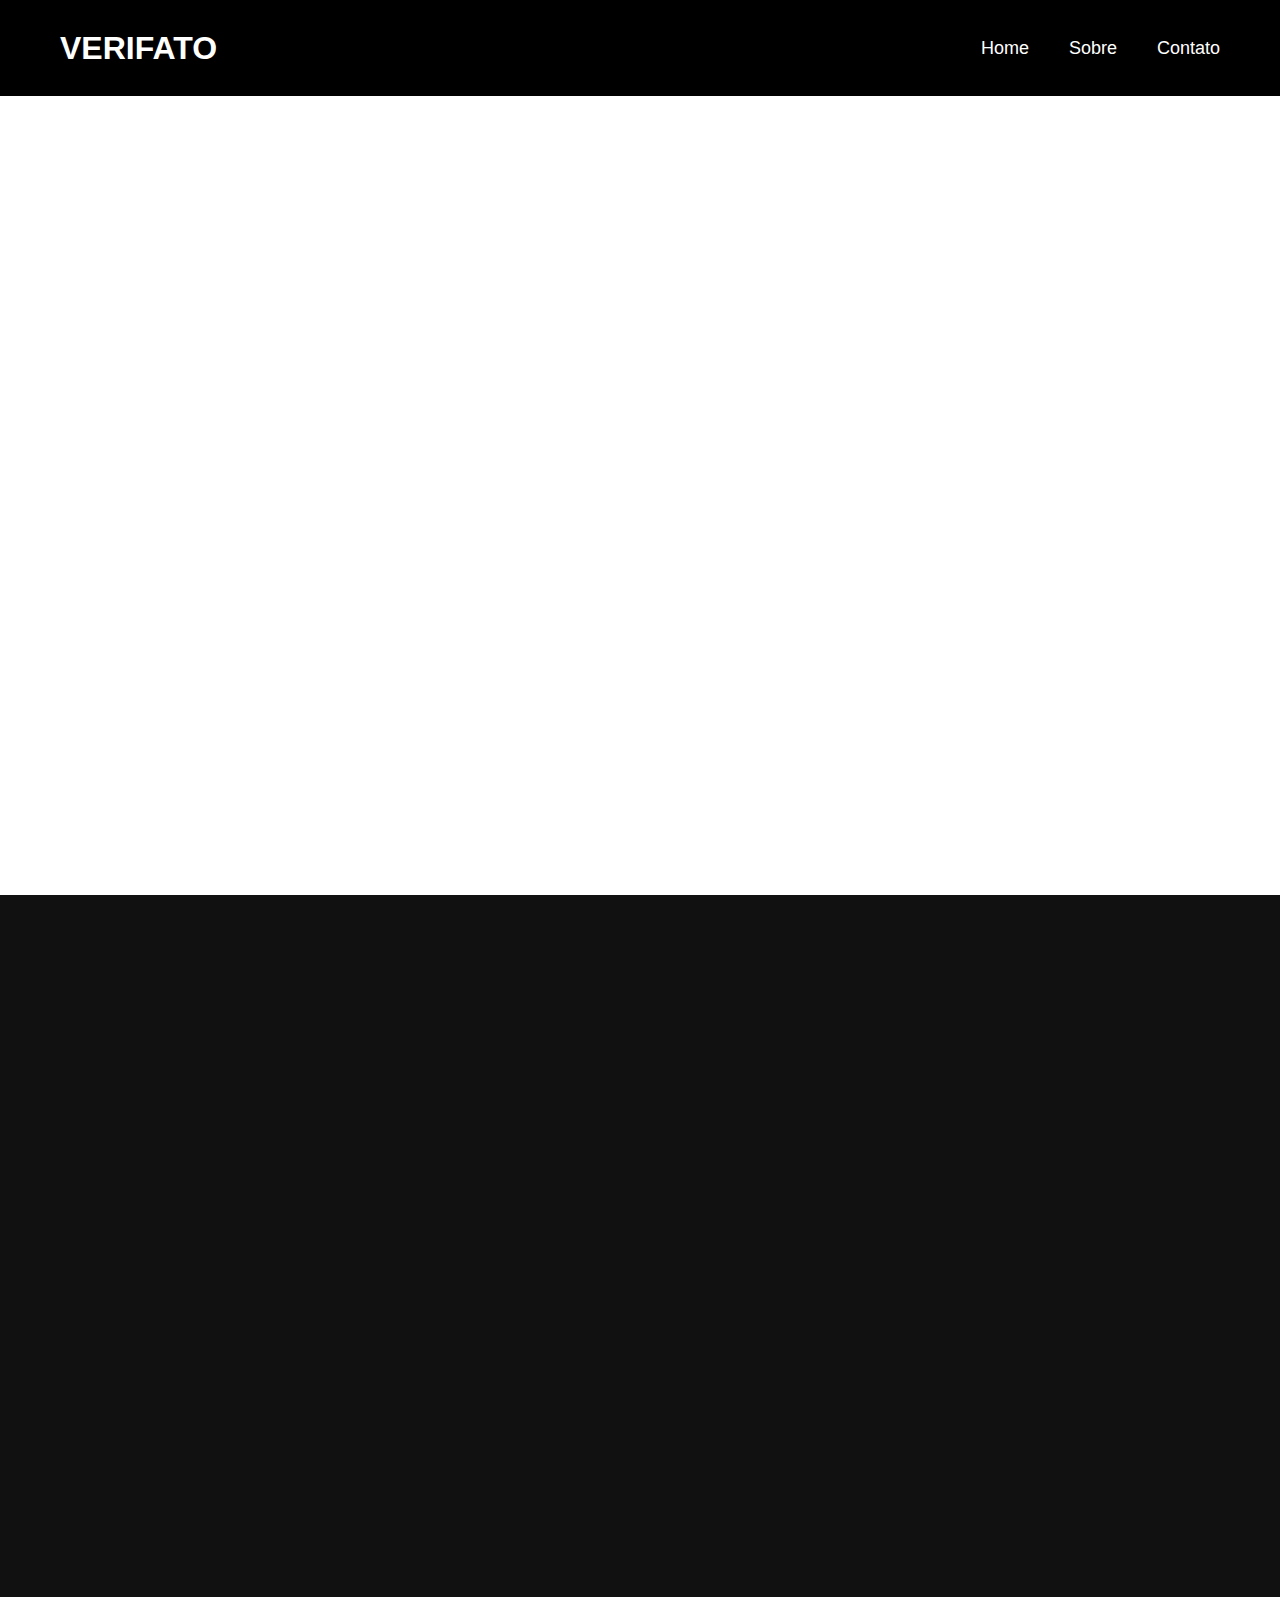
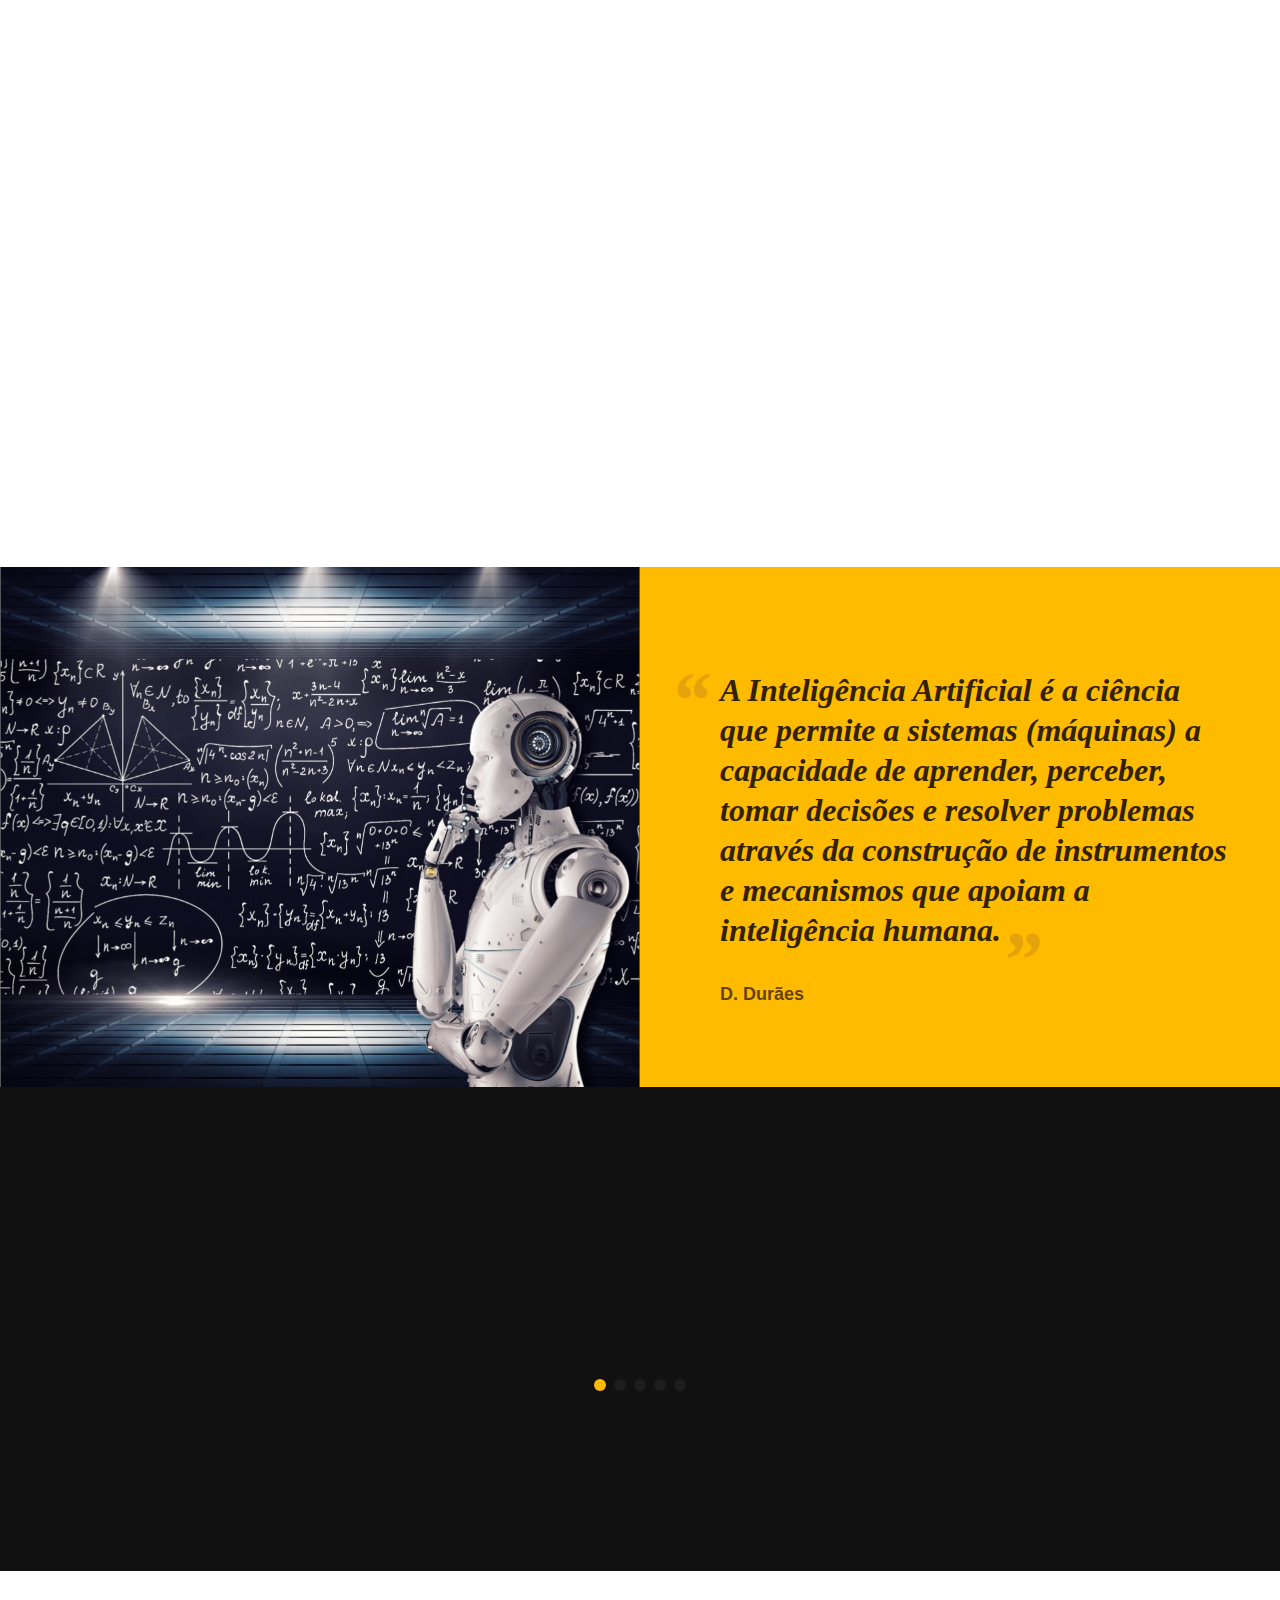
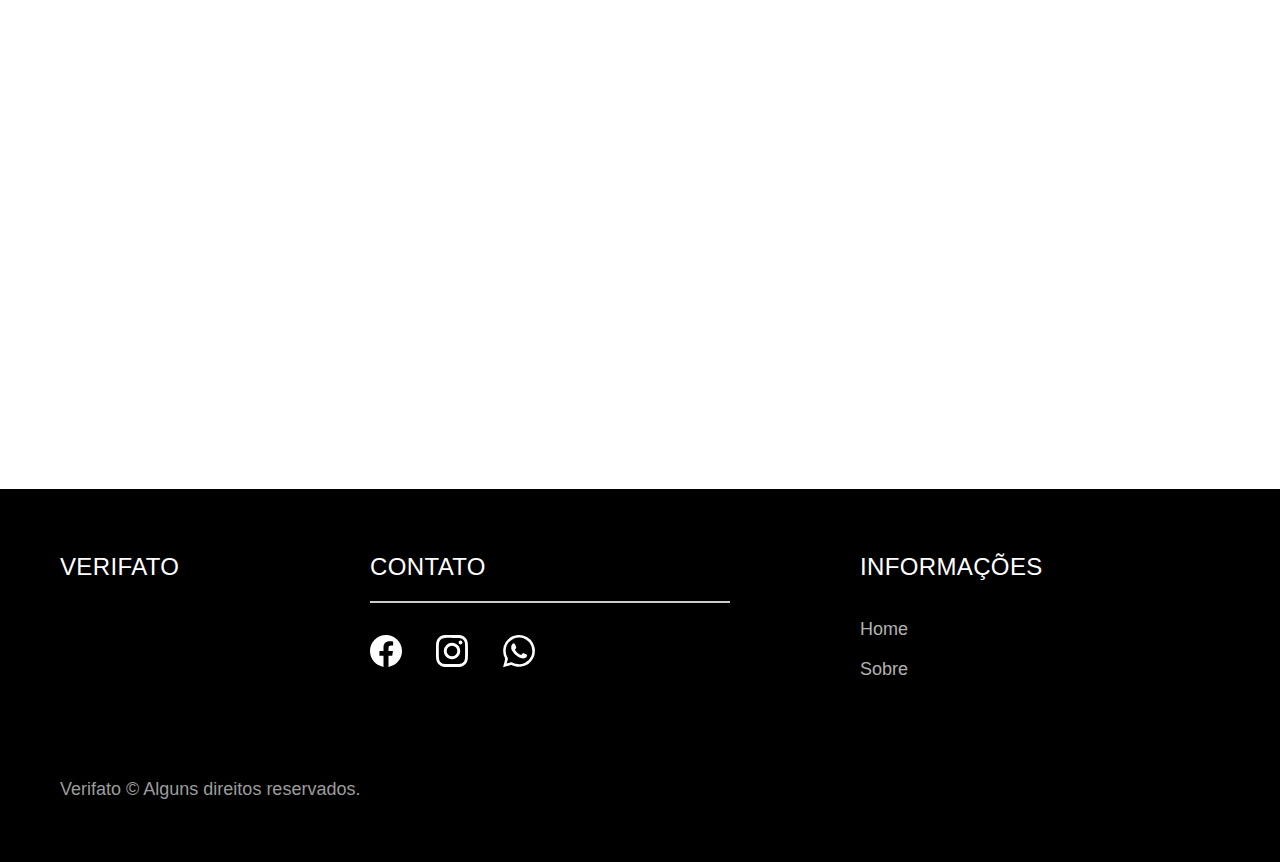
==== commit fa8cd9c9: "verifato" ====
--- a/index.html
+++ b/index.html
@@ -4,7 +4,7 @@
     <meta charset="UTF-8">
     <meta http-equiv="X-UA-Compatible" content="IE=edge">
     <meta name="viewport" content="width=device-width, initial-scale=1.0">
-    <title>Fake Detector - Home</title>
+    <title>Verifato - Home</title>
     <link rel="stylesheet" href="./css/style.css">
     <link rel="shortcut icon" href="./img/VERIFATO.svg">
 
@@ -13,8 +13,8 @@
     <meta property="og:title" content="Fake News - Análise de informações"/>
     <meta property="og:description" content="Site para análises de notícias Fake News sobre o covid-19"/>
     <meta property="og:url" content="http://verifato.com"/>
+    <script>document.documentElement.classList.add("js");</script>
     
-    <script>document.documentElement.classList.add("js");</script>
 </head>
 <body>
 
@@ -150,7 +150,7 @@
                     </ul>
                 </nav>
             </div>
-            <p class="footer-copy font-2-m cor-6">Fake Detector © Alguns direitos reservados.</p>
+            <p class="footer-copy font-2-m cor-6">Verifato © Alguns direitos reservados.</p>
         </div>
     </footer>
 
